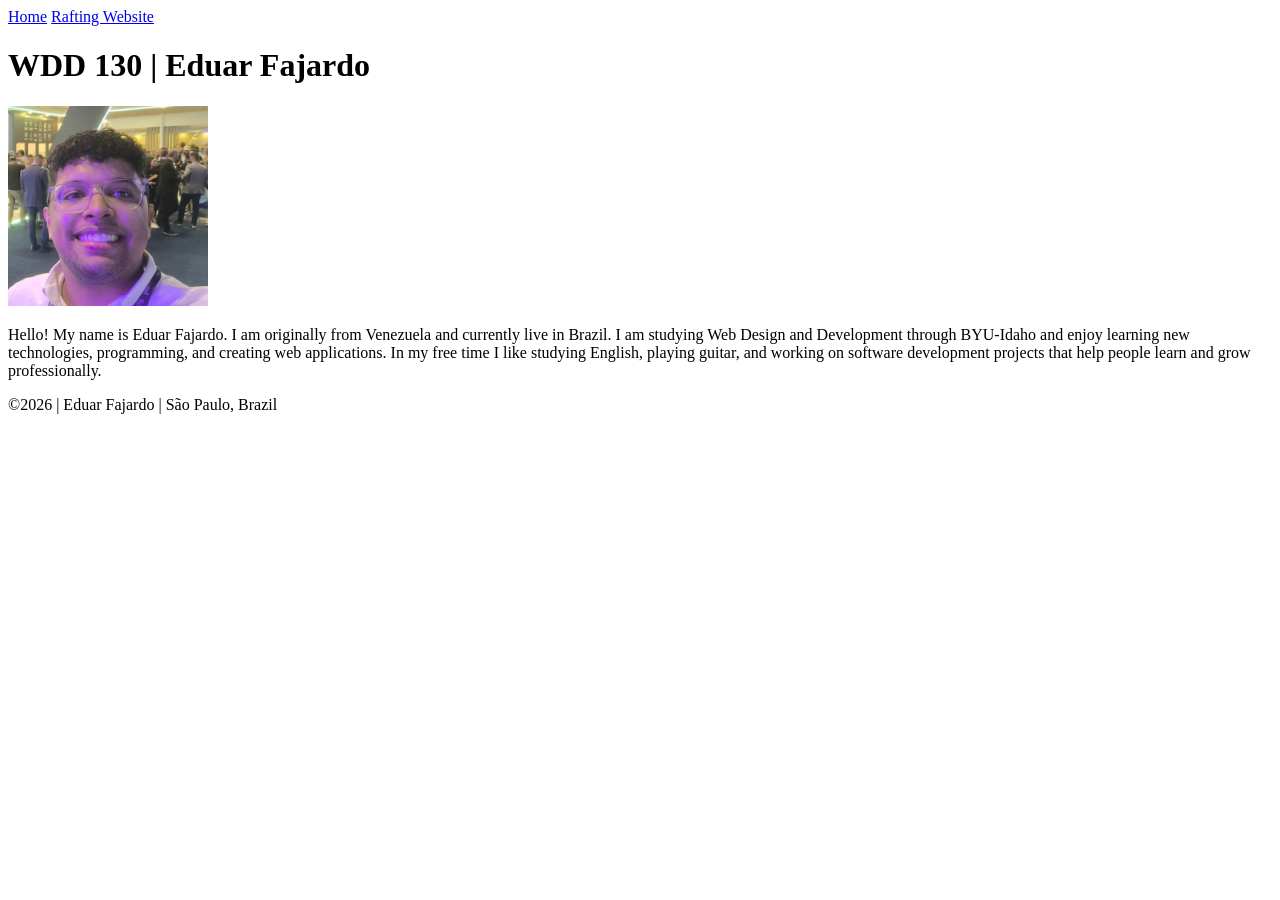
==== index.html @ 241214bf "Enhance index.html with metadata and content updates Updated meta tags for description and author, i" ====
<!DOCTYPE html>
<html lang="en-US">
<head>
    <meta charset="UTF-8">
    <meta name="viewport" content="width=device-width, initial-scale=1.0">
    <meta name="description" content="Home page for Eduar Fajardo in WDD 130 - Web Fundamentals.">
    <meta name="author" content="Eduar Fajardo">
    <title>Eduar Fajardo | WDD 130</title>
</head>

<body>

    <header>
        <nav>
            <a href="index.html">Home</a>
            <a href="wwr/">Rafting Website</a>
        </nav>
    </header>

    <main>
        <h1>WDD 130 | Eduar Fajardo</h1>

        <img
            src="images/profile.jpg"
            alt="Photo of Eduar Fajardo"
            width="200"
        >

        <p>
            Hello! My name is Eduar Fajardo. I am originally from Venezuela and currently
            live in Brazil. I am studying Web Design and Development through BYU-Idaho
            and enjoy learning new technologies, programming, and creating web
            applications. In my free time I like studying English, playing guitar,
            and working on software development projects that help people learn
            and grow professionally.
        </p>
    </main>

    <footer>
        <p>&copy;2026 | Eduar Fajardo | São Paulo, Brazil</p>
    </footer>

</body>
</html>
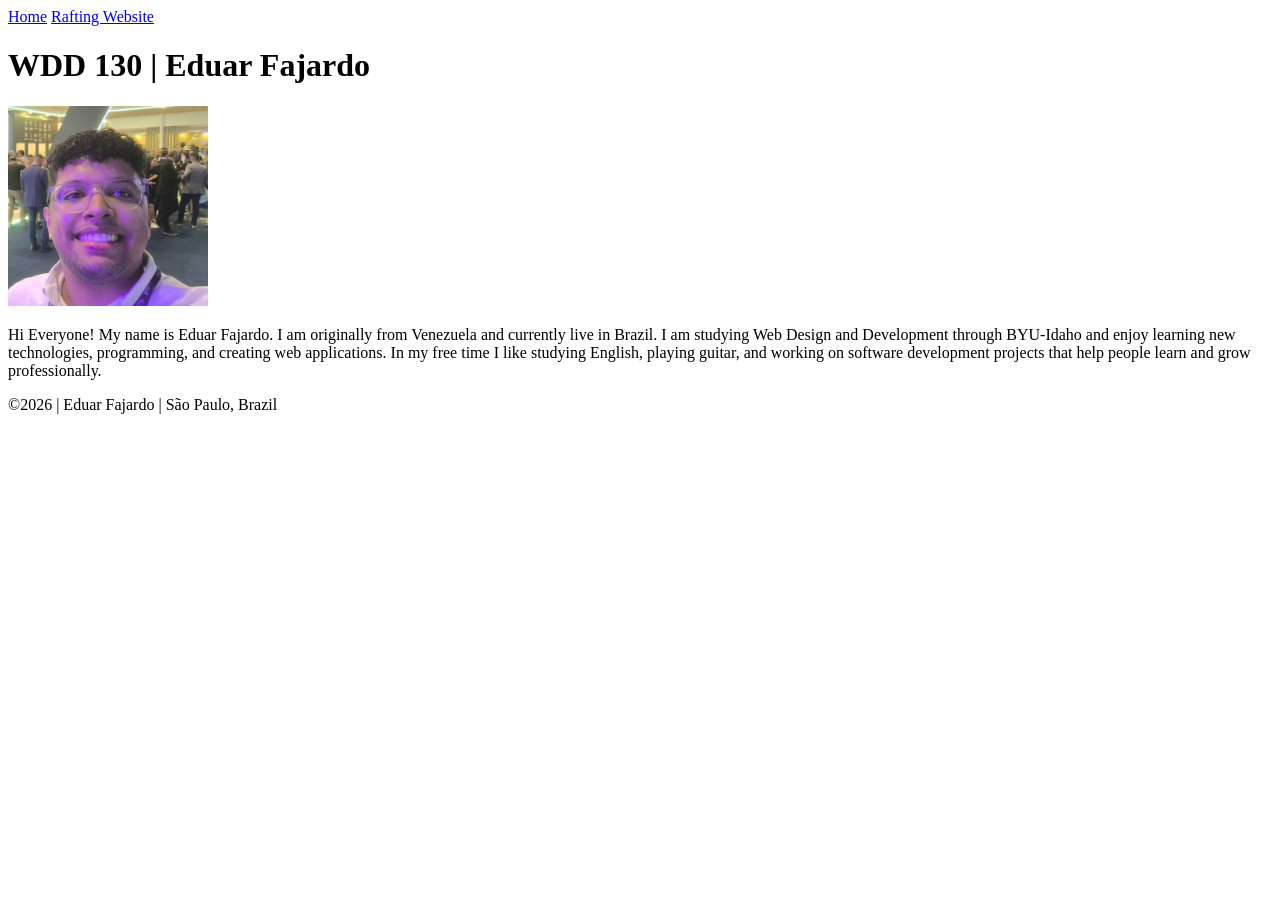
==== commit aed5cf29: "Update greeting message in index.html" ====
--- a/index.html
+++ b/index.html
@@ -27,7 +27,7 @@
         >
 
         <p>
-            Hello! My name is Eduar Fajardo. I am originally from Venezuela and currently
+            Hi Everyone! My name is Eduar Fajardo. I am originally from Venezuela and currently
             live in Brazil. I am studying Web Design and Development through BYU-Idaho
             and enjoy learning new technologies, programming, and creating web
             applications. In my free time I like studying English, playing guitar,
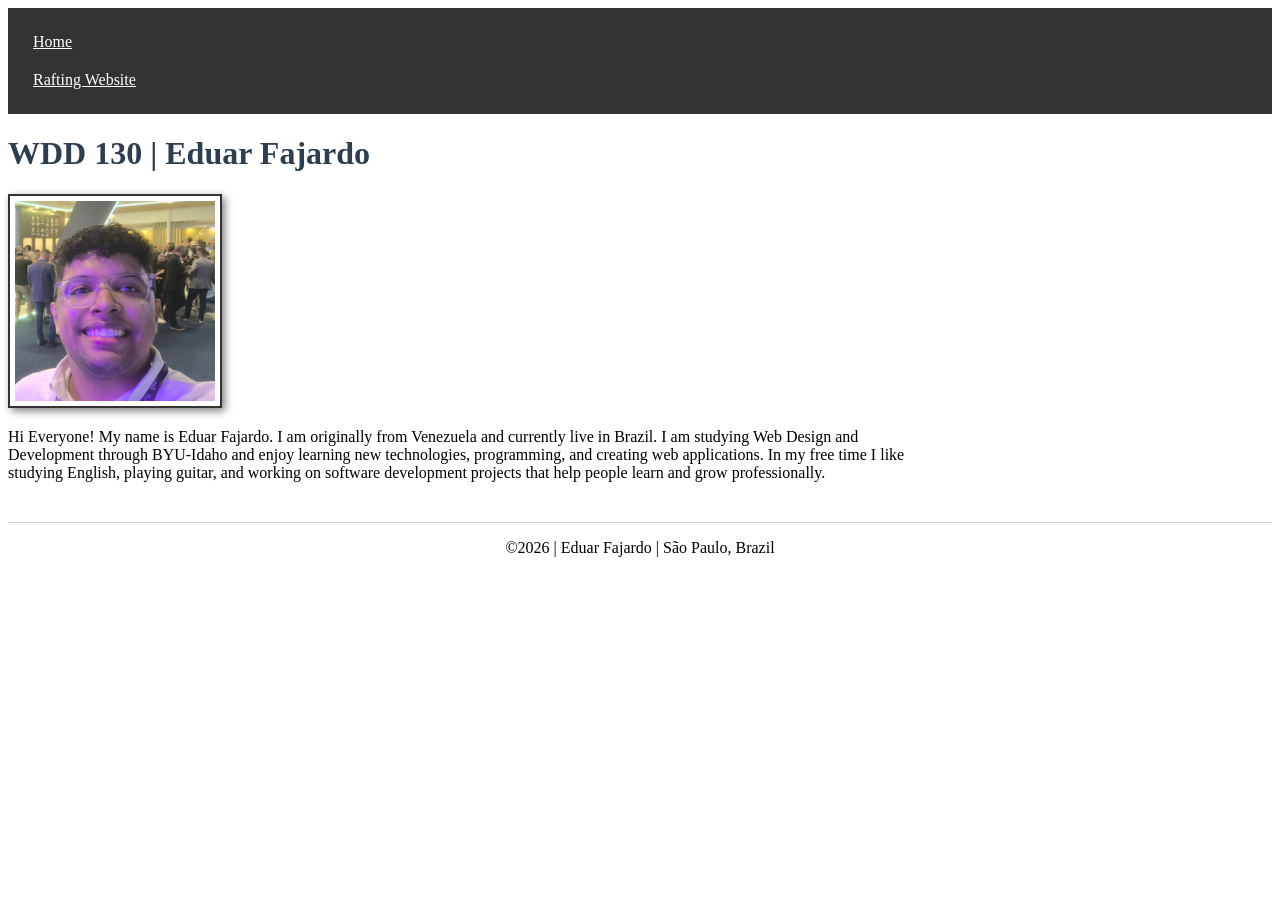
==== commit 4bd3a741: "Add stylesheet link to index.html" ====
--- a/index.html
+++ b/index.html
@@ -6,6 +6,7 @@
     <meta name="description" content="Home page for Eduar Fajardo in WDD 130 - Web Fundamentals.">
     <meta name="author" content="Eduar Fajardo">
     <title>Eduar Fajardo | WDD 130</title>
+    <link rel="stylesheet" href="styles/styles.css">
 </head>
 
 <body>
--- a/styles/styles.css
+++ b/styles/styles.css
@@ -0,0 +1,64 @@
+/* 
+   WDD 130 - W02 Home Page Enhancement
+   Eduar Fajardo
+   == */
+
+
+nav {
+    background-color: #333;
+    padding: 15px;
+}
+
+
+nav a {
+    color: white;
+    padding: 10px;
+    display: block;
+}
+
+
+main {
+    max-width: 900px;
+}
+
+
+h1 {
+    color: #2c3e50;
+}
+
+
+main img {
+    width: 200px;
+    height: auto;
+    border: 2px solid #333;
+    padding: 5px;
+    box-shadow: 3px 3px 8px gray;
+}
+
+
+aside {
+    width: 300px;
+    margin: 20px;
+    border: 1px solid #ccc;
+    padding: 15px;
+    background-color: #f5f5f5;
+    color: #333;
+}
+
+
+aside img {
+    width: 200px;
+    height: auto;
+}
+
+
+p {
+    padding: 0;
+}
+
+
+footer {
+    margin-top: 40px;
+    border-top: 1px solid #ccc;
+    text-align: center;
+}
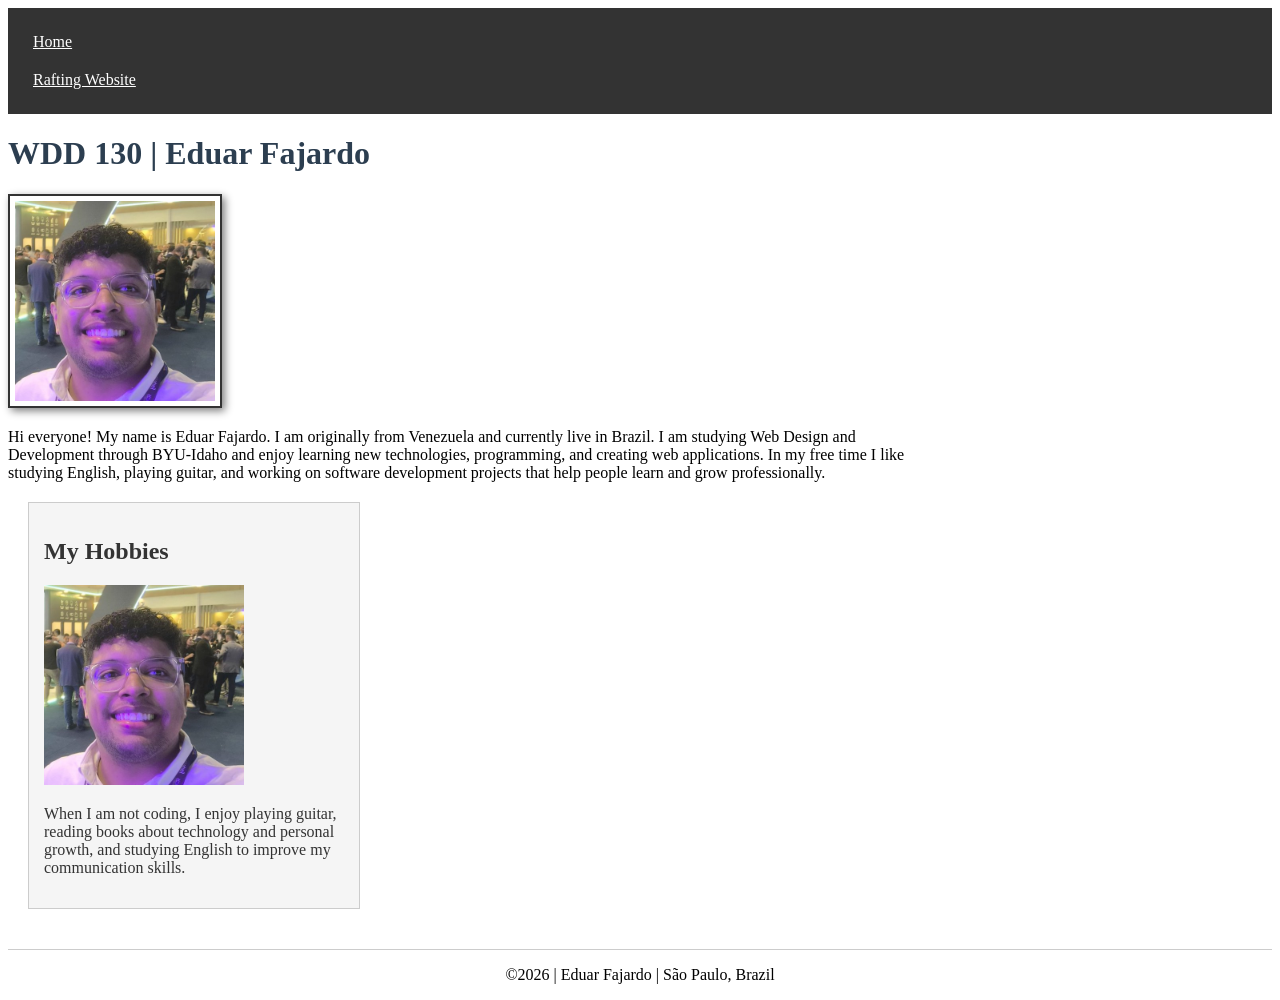
==== commit 87b5b89e: "Update index.html" ====
--- a/index.html
+++ b/index.html
@@ -8,27 +8,18 @@
     <title>Eduar Fajardo | WDD 130</title>
     <link rel="stylesheet" href="styles/styles.css">
 </head>
-
 <body>
-
     <header>
         <nav>
-            <a href="index.html">Home</a>
+            <a href="#">Home</a>
             <a href="wwr/">Rafting Website</a>
         </nav>
     </header>
-
     <main>
         <h1>WDD 130 | Eduar Fajardo</h1>
-
-        <img
-            src="images/profile.jpg"
-            alt="Photo of Eduar Fajardo"
-            width="200"
-        >
-
+        <img src="images/profile.jpg" alt="Photo of Eduar Fajardo" width="200">
         <p>
-            Hi Everyone! My name is Eduar Fajardo. I am originally from Venezuela and currently
+            Hi everyone! My name is Eduar Fajardo. I am originally from Venezuela and currently
             live in Brazil. I am studying Web Design and Development through BYU-Idaho
             and enjoy learning new technologies, programming, and creating web
             applications. In my free time I like studying English, playing guitar,
@@ -36,10 +27,17 @@
             and grow professionally.
         </p>
     </main>
-
+    <aside>
+        <h2>My Hobbies</h2>
+        <img src="images/profile.jpg" alt="Playing guitar and reading books">
+        <p>
+            When I am not coding, I enjoy playing guitar, reading books about
+            technology and personal growth, and studying English to improve my
+            communication skills.
+        </p>
+    </aside>
     <footer>
         <p>&copy;2026 | Eduar Fajardo | São Paulo, Brazil</p>
     </footer>
-
 </body>
 </html>
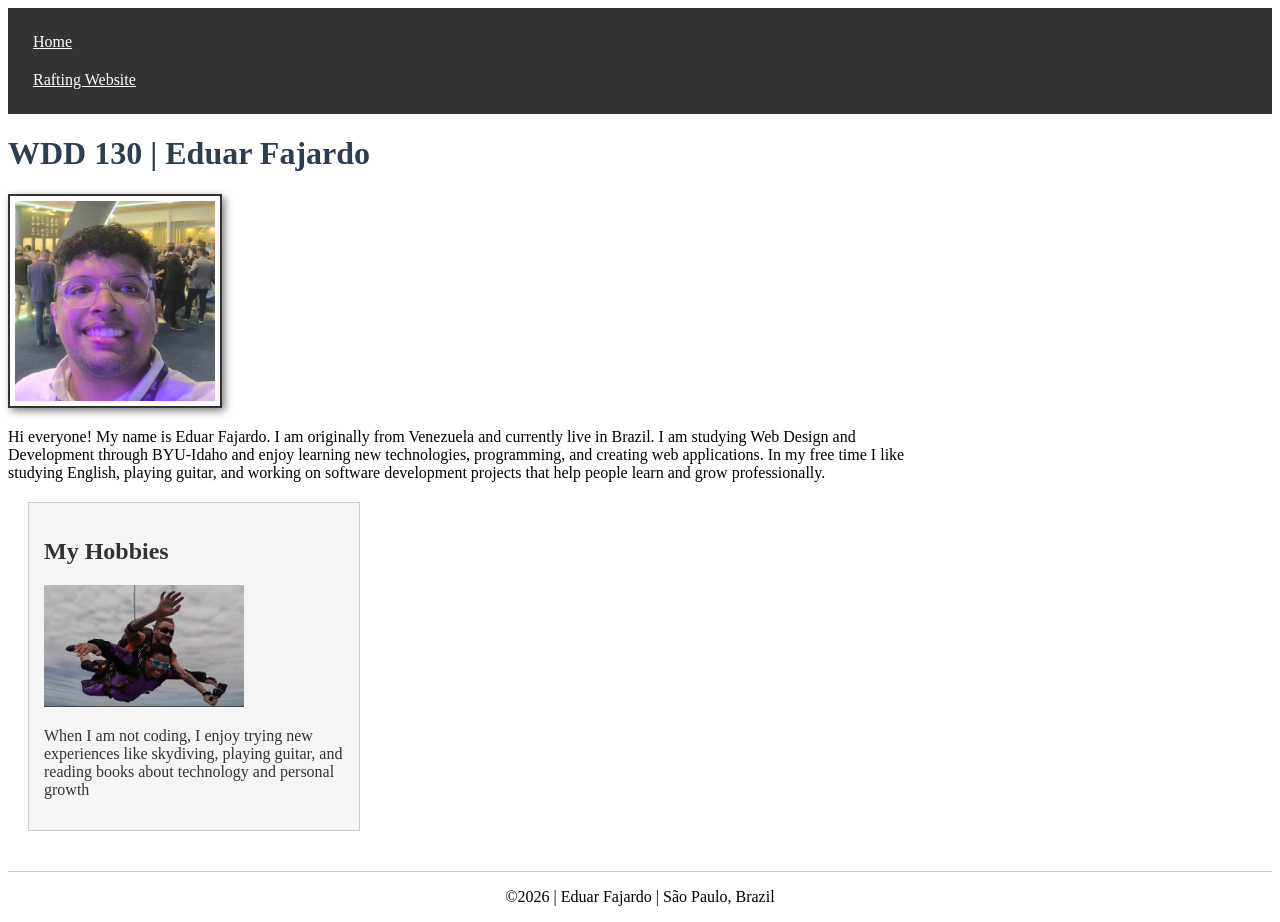
==== commit 8008bd7c: "Update index.html" ====
--- a/index.html
+++ b/index.html
@@ -29,11 +29,10 @@
     </main>
     <aside>
         <h2>My Hobbies</h2>
-        <img src="images/profile.jpg" alt="Playing guitar and reading books">
+        <img src="images/hobbies.jpg" alt="new experiences and reading books">
         <p>
-            When I am not coding, I enjoy playing guitar, reading books about
-            technology and personal growth, and studying English to improve my
-            communication skills.
+            When I am not coding, I enjoy trying new experiences like skydiving,
+        playing guitar, and reading books about technology and personal growth
         </p>
     </aside>
     <footer>
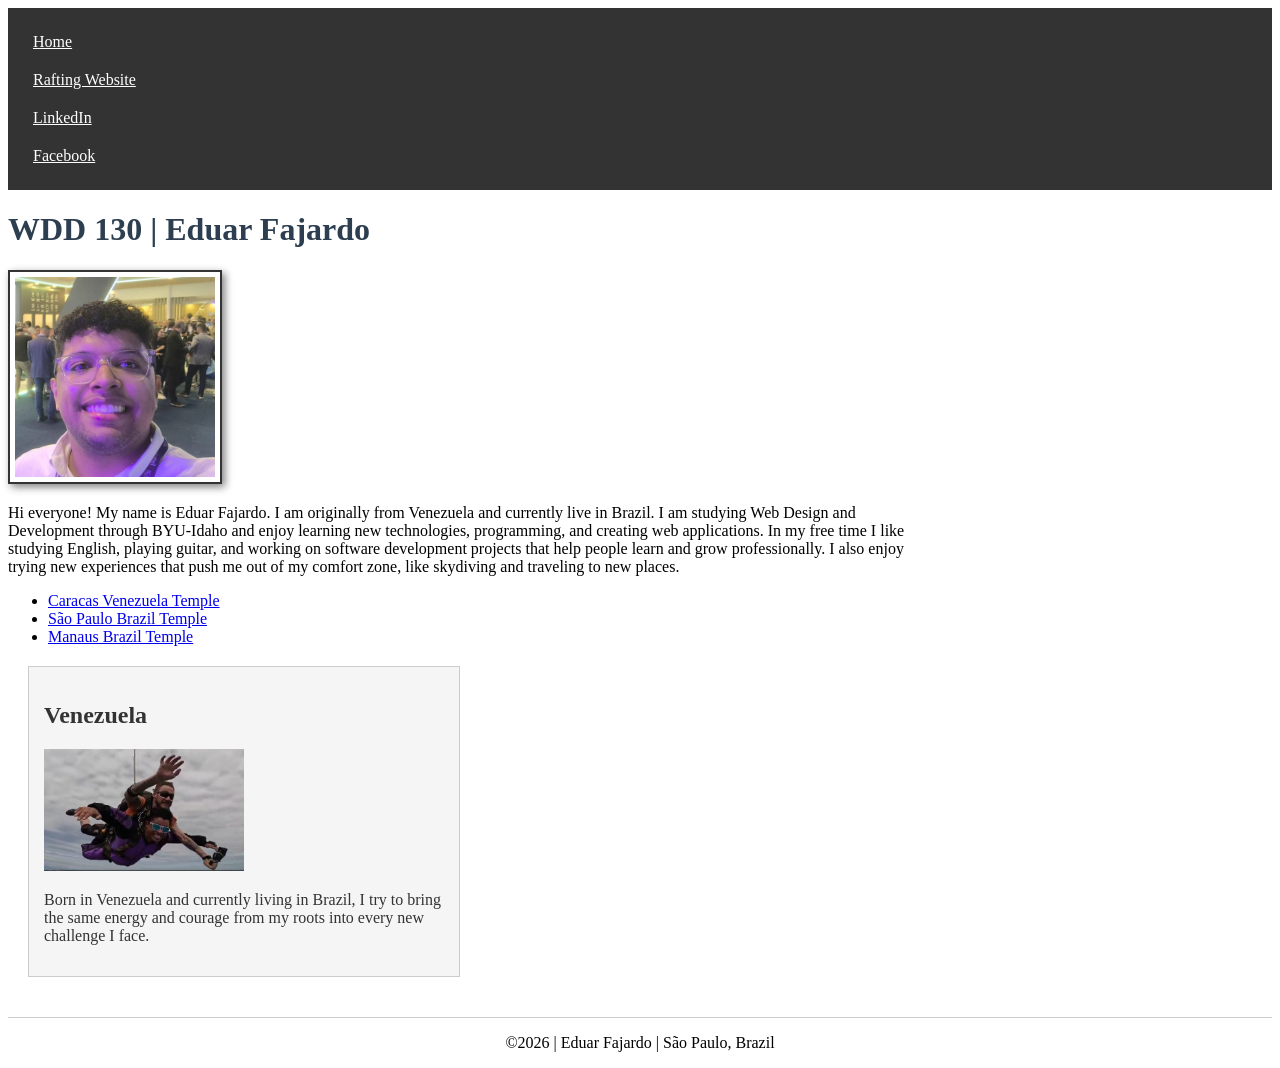
==== commit 073c978d: "Modify index.html with new content and links Updated personal information and added links to social " ====
--- a/index.html
+++ b/index.html
@@ -13,6 +13,8 @@
         <nav>
             <a href="#">Home</a>
             <a href="wwr/">Rafting Website</a>
+            <a href="https://www.linkedin.com/in/eduarjose-fajardo" target="_blank">LinkedIn</a>
+            <a href="https://www.facebook.com/eduardjose.fajardo.5" target="_blank">Facebook</a>
         </nav>
     </header>
     <main>
@@ -24,15 +26,33 @@
             and enjoy learning new technologies, programming, and creating web
             applications. In my free time I like studying English, playing guitar,
             and working on software development projects that help people learn
-            and grow professionally.
+            and grow professionally. I also enjoy trying new experiences that push
+            me out of my comfort zone, like skydiving and traveling to new places.
         </p>
+        <ul class="box">
+            <li>
+                <a href="https://www.churchofjesuschrist.org/temples/details/caracas-venezuela-temple?lang=eng" target="_blank">
+                    Caracas Venezuela Temple
+                </a>
+            </li>
+            <li>
+                <a href="https://www.churchofjesuschrist.org/temples/details/sao-paulo-brazil-temple?lang=eng" target="_blank">
+                    São Paulo Brazil Temple
+                </a>
+            </li>
+            <li>
+                <a href="https://www.churchofjesuschrist.org/temples/details/manaus-brazil-temple?lang=eng" target="_blank">
+                    Manaus Brazil Temple
+                </a>
+            </li>
+        </ul>
     </main>
-    <aside>
-        <h2>My Hobbies</h2>
-        <img src="images/hobbies.jpg" alt="new experiences and reading books">
+    <aside class="box">
+        <h2>Venezuela</h2>
+        <img src="images/hobbies.jpg" alt="Eduar in a tandem skydive with an instructor, both in free fall">
         <p>
-            When I am not coding, I enjoy trying new experiences like skydiving,
-        playing guitar, and reading books about technology and personal growth
+            Born in Venezuela and currently living in Brazil, I try to bring the same
+            energy and courage from my roots into every new challenge I face.
         </p>
     </aside>
     <footer>
--- a/styles/styles.css
+++ b/styles/styles.css
@@ -37,7 +37,7 @@
 
 
 aside {
-    width: 300px;
+    width: 400px;
     margin: 20px;
     border: 1px solid #ccc;
     padding: 15px;
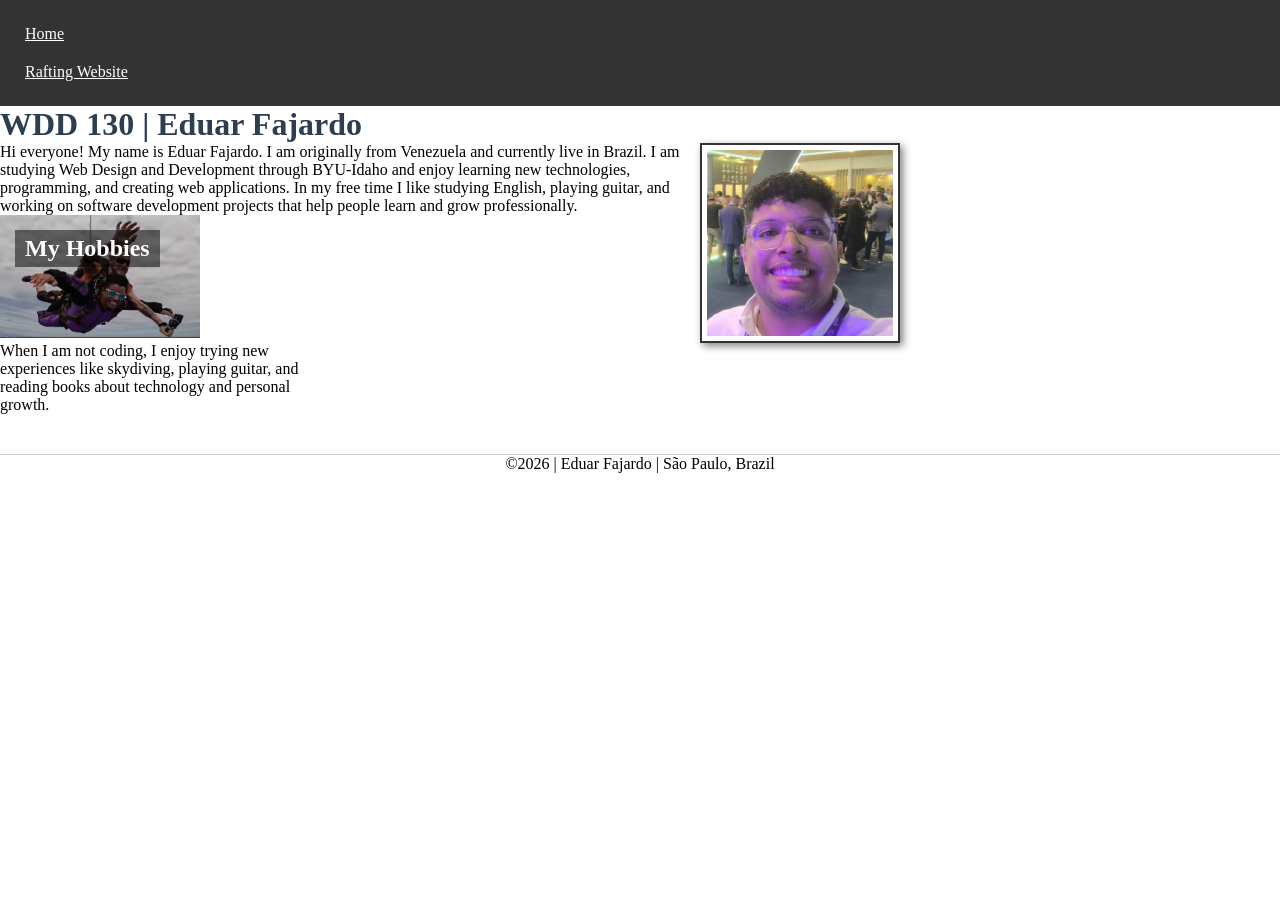
==== commit be0c6eb5: "Enhance meta description and update hobbies content Updated the description meta tag and modified th" ====
--- a/index.html
+++ b/index.html
@@ -3,7 +3,7 @@
 <head>
     <meta charset="UTF-8">
     <meta name="viewport" content="width=device-width, initial-scale=1.0">
-    <meta name="description" content="Home page for Eduar Fajardo in WDD 130 - Web Fundamentals.">
+    <meta name="description" content="Home page for Eduar Fajardo in WDD 130 - Web Fundamentals at BYU-Idaho. Personal projects, hobbies, and learning journey.">
     <meta name="author" content="Eduar Fajardo">
     <title>Eduar Fajardo | WDD 130</title>
     <link rel="stylesheet" href="styles/styles.css">
@@ -13,8 +13,6 @@
         <nav>
             <a href="#">Home</a>
             <a href="wwr/">Rafting Website</a>
-            <a href="https://www.linkedin.com/in/eduarjose-fajardo" target="_blank">LinkedIn</a>
-            <a href="https://www.facebook.com/eduardjose.fajardo.5" target="_blank">Facebook</a>
         </nav>
     </header>
     <main>
@@ -26,33 +24,15 @@
             and enjoy learning new technologies, programming, and creating web
             applications. In my free time I like studying English, playing guitar,
             and working on software development projects that help people learn
-            and grow professionally. I also enjoy trying new experiences that push
-            me out of my comfort zone, like skydiving and traveling to new places.
+            and grow professionally.
         </p>
-        <ul class="box">
-            <li>
-                <a href="https://www.churchofjesuschrist.org/temples/details/caracas-venezuela-temple?lang=eng" target="_blank">
-                    Caracas Venezuela Temple
-                </a>
-            </li>
-            <li>
-                <a href="https://www.churchofjesuschrist.org/temples/details/sao-paulo-brazil-temple?lang=eng" target="_blank">
-                    São Paulo Brazil Temple
-                </a>
-            </li>
-            <li>
-                <a href="https://www.churchofjesuschrist.org/temples/details/manaus-brazil-temple?lang=eng" target="_blank">
-                    Manaus Brazil Temple
-                </a>
-            </li>
-        </ul>
     </main>
-    <aside class="box">
-        <h2>Venezuela</h2>
+    <aside>
+        <h2>My Hobbies</h2>
         <img src="images/hobbies.jpg" alt="Eduar in a tandem skydive with an instructor, both in free fall">
         <p>
-            Born in Venezuela and currently living in Brazil, I try to bring the same
-            energy and courage from my roots into every new challenge I face.
+            When I am not coding, I enjoy trying new experiences like skydiving,
+            playing guitar, and reading books about technology and personal growth.
         </p>
     </aside>
     <footer>
--- a/styles/styles.css
+++ b/styles/styles.css
@@ -1,64 +1,89 @@
-/* 
-   WDD 130 - W02 Home Page Enhancement
-   Eduar Fajardo
-   == */
+* {
+    margin: 0;
+    padding: 0;
+    box-sizing: border-box;
+}
 
-
+/* NAV: barra de navegación */
 nav {
     background-color: #333;
     padding: 15px;
 }
 
-
+/* NAV A: cada link como bloque */
 nav a {
     color: white;
     padding: 10px;
     display: block;
 }
 
-
+/* MAIN: limita el ancho del contenido */
 main {
     max-width: 900px;
 }
 
-
+/* H1: color del título */
 h1 {
     color: #2c3e50;
 }
 
-
+/* MAIN IMG: foto de perfil flotada a la derecha
+   con box model completo */
 main img {
     width: 200px;
     height: auto;
     border: 2px solid #333;
     padding: 5px;
     box-shadow: 3px 3px 8px gray;
+    float: right;
+    margin-left: 20px;
 }
 
-
+/* ASIDE: sin margin/padding/border/bg/color
+   (esos ahora vienen de la clase .box).
+   position: relative permite que el h2 hijo use
+   position: absolute referenciado al aside */
 aside {
-    width: 400px;
-    margin: 20px;
-    border: 1px solid #ccc;
-    padding: 15px;
-    background-color: #f5f5f5;
-    color: #333;
+    width: 300px;
+    position: relative;
 }
 
+/* ASIDE H2: overlay sobre la imagen del aside */
+aside h2 {
+    position: absolute;
+    top: 15px;
+    left: 15px;
+    color: white;
+    background-color: rgba(0, 0, 0, 0.5);
+    padding: 5px 10px;
+}
 
+/* ASIDE IMG: valores exactos del audit */
 aside img {
     width: 200px;
     height: auto;
 }
 
-
+/* P: reset de padding en parágrafos */
 p {
     padding: 0;
 }
 
-
+/* FOOTER: rodapé */
 footer {
     margin-top: 40px;
     border-top: 1px solid #ccc;
     text-align: center;
 }
+
+/* ============================================
+   Class Selectors
+   ============================================ */
+
+.box {
+    margin: 1rem;
+    padding: 1rem;
+    border: 1px solid #ccc;
+    background-color: #f5f5f5;
+    color: #333;
+}
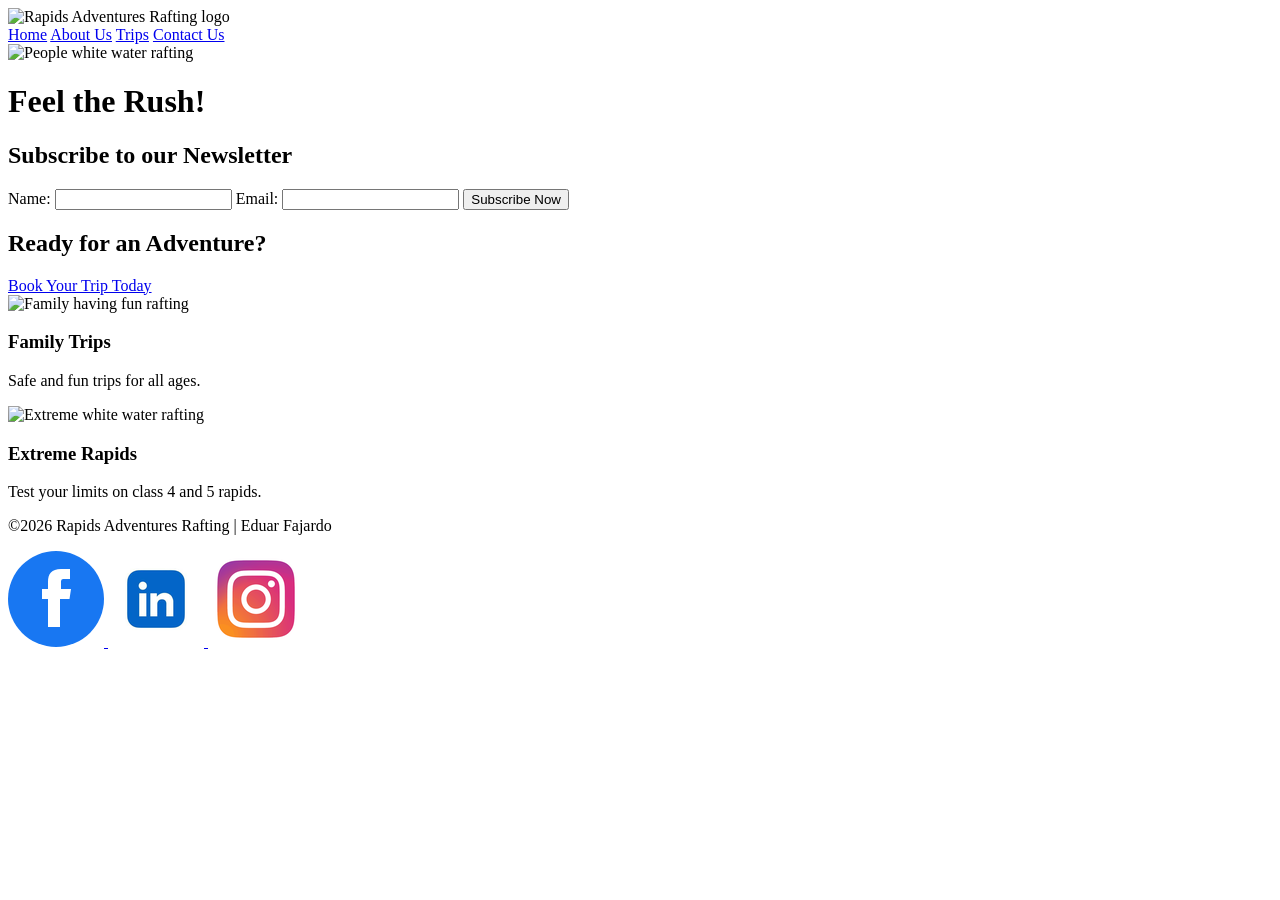
==== commit f1f05652: "Revamp index.html for Rapids Adventures Rafting Updated the website's content and structure to refle" ====
--- a/index.html
+++ b/index.html
@@ -3,40 +3,75 @@
 <head>
     <meta charset="UTF-8">
     <meta name="viewport" content="width=device-width, initial-scale=1.0">
-    <meta name="description" content="Home page for Eduar Fajardo in WDD 130 - Web Fundamentals at BYU-Idaho. Personal projects, hobbies, and learning journey.">
+    <meta name="description" content="Welcome to Rapids Adventures Rafting. Book your next white water rafting trip with us today!">
     <meta name="author" content="Eduar Fajardo">
-    <title>Eduar Fajardo | WDD 130</title>
-    <link rel="stylesheet" href="styles/styles.css">
+    <title>Home | Rapids Adventures Rafting</title>
+    <link rel="stylesheet" href="styles/rafting.css">
 </head>
 <body>
     <header>
+        <img src="images/logo.png" alt="Rapids Adventures Rafting logo" width="120">
         <nav>
-            <a href="#">Home</a>
-            <a href="wwr/">Rafting Website</a>
+            <a href="index.html">Home</a>
+            <a href="about.html">About Us</a>
+            <a href="trips.html">Trips</a>
+            <a href="contact.html">Contact Us</a>
         </nav>
     </header>
+
     <main>
-        <h1>WDD 130 | Eduar Fajardo</h1>
-        <img src="images/profile.jpg" alt="Photo of Eduar Fajardo" width="200">
-        <p>
-            Hi everyone! My name is Eduar Fajardo. I am originally from Venezuela and currently
-            live in Brazil. I am studying Web Design and Development through BYU-Idaho
-            and enjoy learning new technologies, programming, and creating web
-            applications. In my free time I like studying English, playing guitar,
-            and working on software development projects that help people learn
-            and grow professionally.
-        </p>
+        <!-- Hero Image Corrigida -->
+        <div class="hero">
+            <img src="images/hero.jpg" alt="People white water rafting" width="100%">
+            <h1 class="hero-heading">Feel the Rush!</h1>
+        </div>
+
+        <section class="newsletter">
+            <h2>Subscribe to our Newsletter</h2>
+            <form action="#" method="get">
+                <label for="news-name">Name:</label>
+                <input type="text" id="news-name" name="news-name" required>
+                
+                <label for="news-email">Email:</label>
+                <input type="email" id="news-email" name="news-email" required>
+                
+                <button type="submit">Subscribe Now</button>
+            </form>
+        </section>
+
+        <section class="cta">
+            <h2>Ready for an Adventure?</h2>
+            <a href="trips.html" class="action-btn">Book Your Trip Today</a>
+        </section>
+
+        <!-- Imagens Corrigidas do Grid -->
+        <section class="home-grid">
+            <div class="grid-item">
+                <img src="images/happy-client.jpg" alt="Family having fun rafting">
+                <h3>Family Trips</h3>
+                <p>Safe and fun trips for all ages.</p>
+            </div>
+            <div class="grid-item">
+                <img src="images/employee1.jpg" alt="Extreme white water rafting">
+                <h3>Extreme Rapids</h3>
+                <p>Test your limits on class 4 and 5 rapids.</p>
+            </div>
+        </section>
     </main>
-    <aside>
-        <h2>My Hobbies</h2>
-        <img src="images/hobbies.jpg" alt="Eduar in a tandem skydive with an instructor, both in free fall">
-        <p>
-            When I am not coding, I enjoy trying new experiences like skydiving,
-            playing guitar, and reading books about technology and personal growth.
-        </p>
-    </aside>
+
     <footer>
-        <p>&copy;2026 | Eduar Fajardo | São Paulo, Brazil</p>
+        <p>&copy;2026 Rapids Adventures Rafting | Eduar Fajardo</p>
+        <nav class="socialmedia">
+            <a href="https://facebook.com" target="_blank">
+                <img src="images/facebook.jpg" alt="Rapids Adventures Rafting on Facebook">
+            </a>
+            <a href="https://linkedin.com" target="_blank">
+                <img src="images/linkedin.jpg" alt="Rapids Adventures Rafting on LinkedIn">
+            </a>
+            <a href="https://instagram.com" target="_blank">
+                <img src="images/instagram.jpg" alt="Rapids Adventures Rafting on Instagram">
+            </a>
+        </nav>
     </footer>
 </body>
 </html>
